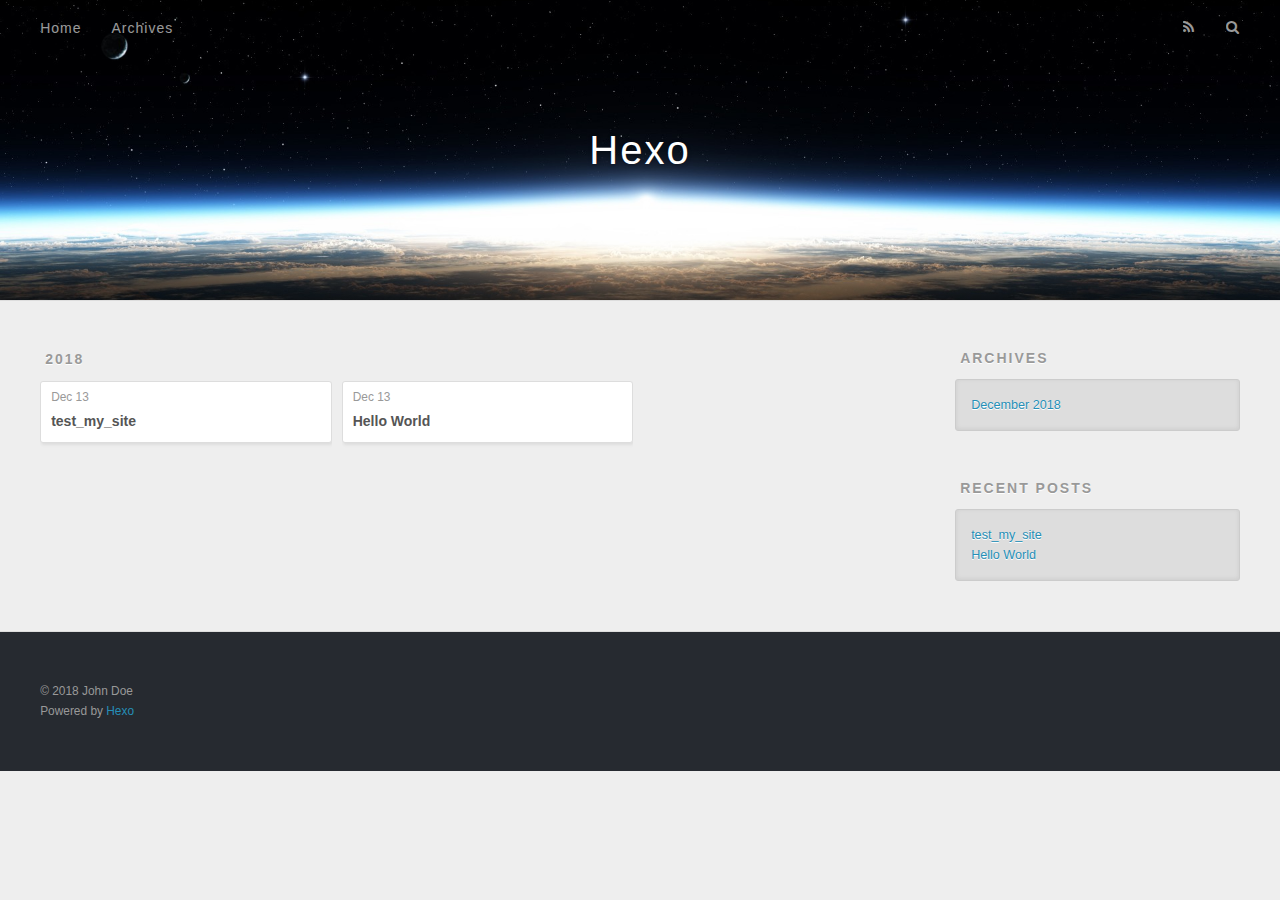
==== archives/index.html @ b7f878c5 "Site updated: 2018-12-13 15:42:58" ====
<!DOCTYPE html>
<html>
<head><meta name="generator" content="Hexo 3.8.0">
  <meta charset="utf-8">
  

  
  <title>Archives | Hexo</title>
  <meta name="viewport" content="width=device-width, initial-scale=1, maximum-scale=1">
  <meta property="og:type" content="website">
<meta property="og:title" content="Hexo">
<meta property="og:url" content="http://yoursite.com/archives/index.html">
<meta property="og:site_name" content="Hexo">
<meta property="og:locale" content="default">
<meta name="twitter:card" content="summary">
<meta name="twitter:title" content="Hexo">
  
    <link rel="alternate" href="/atom.xml" title="Hexo" type="application/atom+xml">
  
  
    <link rel="icon" href="/favicon.png">
  
  
    <link href="//fonts.googleapis.com/css?family=Source+Code+Pro" rel="stylesheet" type="text/css">
  
  <link rel="stylesheet" href="/css/style.css">
</head>
</html>
<body>
  <div id="container">
    <div id="wrap">
      <header id="header">
  <div id="banner"></div>
  <div id="header-outer" class="outer">
    <div id="header-title" class="inner">
      <h1 id="logo-wrap">
        <a href="/" id="logo">Hexo</a>
      </h1>
      
    </div>
    <div id="header-inner" class="inner">
      <nav id="main-nav">
        <a id="main-nav-toggle" class="nav-icon"></a>
        
          <a class="main-nav-link" href="/">Home</a>
        
          <a class="main-nav-link" href="/archives">Archives</a>
        
      </nav>
      <nav id="sub-nav">
        
          <a id="nav-rss-link" class="nav-icon" href="/atom.xml" title="RSS Feed"></a>
        
        <a id="nav-search-btn" class="nav-icon" title="Search"></a>
      </nav>
      <div id="search-form-wrap">
        <form action="//google.com/search" method="get" accept-charset="UTF-8" class="search-form"><input type="search" name="q" class="search-form-input" placeholder="Search"><button type="submit" class="search-form-submit">&#xF002;</button><input type="hidden" name="sitesearch" value="http://yoursite.com"></form>
      </div>
    </div>
  </div>
</header>
      <div class="outer">
        <section id="main">
  
  
    
    
      
      
      <section class="archives-wrap">
        <div class="archive-year-wrap">
          <a href="/archives/2018" class="archive-year">2018</a>
        </div>
        <div class="archives">
    
    <article class="archive-article archive-type-post">
  <div class="archive-article-inner">
    <header class="archive-article-header">
      <a href="/2018/12/13/test-my-site/" class="archive-article-date">
  <time datetime="2018-12-13T07:30:20.000Z" itemprop="datePublished">Dec 13</time>
</a>
      
  
    <h1 itemprop="name">
      <a class="archive-article-title" href="/2018/12/13/test-my-site/">test_my_site</a>
    </h1>
  

    </header>
  </div>
</article>
  
    
    
    <article class="archive-article archive-type-post">
  <div class="archive-article-inner">
    <header class="archive-article-header">
      <a href="/2018/12/13/hello-world/" class="archive-article-date">
  <time datetime="2018-12-13T07:29:04.282Z" itemprop="datePublished">Dec 13</time>
</a>
      
  
    <h1 itemprop="name">
      <a class="archive-article-title" href="/2018/12/13/hello-world/">Hello World</a>
    </h1>
  

    </header>
  </div>
</article>
  
  
    </div></section>
  


</section>
        
          <aside id="sidebar">
  
    

  
    

  
    
  
    
  <div class="widget-wrap">
    <h3 class="widget-title">Archives</h3>
    <div class="widget">
      <ul class="archive-list"><li class="archive-list-item"><a class="archive-list-link" href="/archives/2018/12/">December 2018</a></li></ul>
    </div>
  </div>


  
    
  <div class="widget-wrap">
    <h3 class="widget-title">Recent Posts</h3>
    <div class="widget">
      <ul>
        
          <li>
            <a href="/2018/12/13/test-my-site/">test_my_site</a>
          </li>
        
          <li>
            <a href="/2018/12/13/hello-world/">Hello World</a>
          </li>
        
      </ul>
    </div>
  </div>

  
</aside>
        
      </div>
      <footer id="footer">
  
  <div class="outer">
    <div id="footer-info" class="inner">
      &copy; 2018 John Doe<br>
      Powered by <a href="http://hexo.io/" target="_blank">Hexo</a>
    </div>
  </div>
</footer>
    </div>
    <nav id="mobile-nav">
  
    <a href="/" class="mobile-nav-link">Home</a>
  
    <a href="/archives" class="mobile-nav-link">Archives</a>
  
</nav>
    

<script src="//ajax.googleapis.com/ajax/libs/jquery/2.0.3/jquery.min.js"></script>


  <link rel="stylesheet" href="/fancybox/jquery.fancybox.css">
  <script src="/fancybox/jquery.fancybox.pack.js"></script>


<script src="/js/script.js"></script>



  </div>
</body>
</html>
---- css/style.css ----
body {
  width: 100%;
}
body:before,
body:after {
  content: "";
  display: table;
}
body:after {
  clear: both;
}
html,
body,
div,
span,
applet,
object,
iframe,
h1,
h2,
h3,
h4,
h5,
h6,
p,
blockquote,
pre,
a,
abbr,
acronym,
address,
big,
cite,
code,
del,
dfn,
em,
img,
ins,
kbd,
q,
s,
samp,
small,
strike,
strong,
sub,
sup,
tt,
var,
dl,
dt,
dd,
ol,
ul,
li,
fieldset,
form,
label,
legend,
table,
caption,
tbody,
tfoot,
thead,
tr,
th,
td {
  margin: 0;
  padding: 0;
  border: 0;
  outline: 0;
  font-weight: inherit;
  font-style: inherit;
  font-family: inherit;
  font-size: 100%;
  vertical-align: baseline;
}
body {
  line-height: 1;
  color: #000;
  background: #fff;
}
ol,
ul {
  list-style: none;
}
table {
  border-collapse: separate;
  border-spacing: 0;
  vertical-align: middle;
}
caption,
th,
td {
  text-align: left;
  font-weight: normal;
  vertical-align: middle;
}
a img {
  border: none;
}
input,
button {
  margin: 0;
  padding: 0;
}
input::-moz-focus-inner,
button::-moz-focus-inner {
  border: 0;
  padding: 0;
}
@font-face {
  font-family: FontAwesome;
  font-style: normal;
  font-weight: normal;
  src: url("fonts/fontawesome-webfont.eot?v=#4.0.3");
  src: url("fonts/fontawesome-webfont.eot?#iefix&v=#4.0.3") format("embedded-opentype"), url("fonts/fontawesome-webfont.woff?v=#4.0.3") format("woff"), url("fonts/fontawesome-webfont.ttf?v=#4.0.3") format("truetype"), url("fonts/fontawesome-webfont.svg#fontawesomeregular?v=#4.0.3") format("svg");
}
html,
body,
#container {
  height: 100%;
}
body {
  background: #eee;
  font: 14px -apple-system, BlinkMacSystemFont, "Segoe UI", "Roboto", "Oxygen", "Ubuntu", "Cantarell", "Fira Sans", "Droid Sans", "Helvetica Neue", sans-serif;
  -webkit-text-size-adjust: 100%;
}
.outer {
  max-width: 1220px;
  margin: 0 auto;
  padding: 0 20px;
}
.outer:before,
.outer:after {
  content: "";
  display: table;
}
.outer:after {
  clear: both;
}
.inner {
  display: inline;
  float: left;
  width: 98.33333333333333%;
  margin: 0 0.833333333333333%;
}
.left,
.alignleft {
  float: left;
}
.right,
.alignright {
  float: right;
}
.clear {
  clear: both;
}
#container {
  position: relative;
}
.mobile-nav-on {
  overflow: hidden;
}
#wrap {
  height: 100%;
  width: 100%;
  position: absolute;
  top: 0;
  left: 0;
  -webkit-transition: 0.2s ease-out;
  -moz-transition: 0.2s ease-out;
  -ms-transition: 0.2s ease-out;
  transition: 0.2s ease-out;
  z-index: 1;
  background: #eee;
}
.mobile-nav-on #wrap {
  left: 280px;
}
@media screen and (min-width: 768px) {
  #main {
    display: inline;
    float: left;
    width: 73.33333333333333%;
    margin: 0 0.833333333333333%;
  }
}
.article-date,
.article-category-link,
.archive-year,
.widget-title {
  text-decoration: none;
  text-transform: uppercase;
  letter-spacing: 2px;
  color: #999;
  margin-bottom: 1em;
  margin-left: 5px;
  line-height: 1em;
  text-shadow: 0 1px #fff;
  font-weight: bold;
}
.article-inner,
.archive-article-inner {
  background: #fff;
  -webkit-box-shadow: 1px 2px 3px #ddd;
  box-shadow: 1px 2px 3px #ddd;
  border: 1px solid #ddd;
  border-radius: 3px;
}
.article-entry h1,
.widget h1 {
  font-size: 2em;
}
.article-entry h2,
.widget h2 {
  font-size: 1.5em;
}
.article-entry h3,
.widget h3 {
  font-size: 1.3em;
}
.article-entry h4,
.widget h4 {
  font-size: 1.2em;
}
.article-entry h5,
.widget h5 {
  font-size: 1em;
}
.article-entry h6,
.widget h6 {
  font-size: 1em;
  color: #999;
}
.article-entry hr,
.widget hr {
  border: 1px dashed #ddd;
}
.article-entry strong,
.widget strong {
  font-weight: bold;
}
.article-entry em,
.widget em,
.article-entry cite,
.widget cite {
  font-style: italic;
}
.article-entry sup,
.widget sup,
.article-entry sub,
.widget sub {
  font-size: 0.75em;
  line-height: 0;
  position: relative;
  vertical-align: baseline;
}
.article-entry sup,
.widget sup {
  top: -0.5em;
}
.article-entry sub,
.widget sub {
  bottom: -0.2em;
}
.article-entry small,
.widget small {
  font-size: 0.85em;
}
.article-entry acronym,
.widget acronym,
.article-entry abbr,
.widget abbr {
  border-bottom: 1px dotted;
}
.article-entry ul,
.widget ul,
.article-entry ol,
.widget ol,
.article-entry dl,
.widget dl {
  margin: 0 20px;
  line-height: 1.6em;
}
.article-entry ul ul,
.widget ul ul,
.article-entry ol ul,
.widget ol ul,
.article-entry ul ol,
.widget ul ol,
.article-entry ol ol,
.widget ol ol {
  margin-top: 0;
  margin-bottom: 0;
}
.article-entry ul,
.widget ul {
  list-style: disc;
}
.article-entry ol,
.widget ol {
  list-style: decimal;
}
.article-entry dt,
.widget dt {
  font-weight: bold;
}
#header {
  height: 300px;
  position: relative;
  border-bottom: 1px solid #ddd;
}
#header:before,
#header:after {
  content: "";
  position: absolute;
  left: 0;
  right: 0;
  height: 40px;
}
#header:before {
  top: 0;
  background: -webkit-linear-gradient(rgba(0,0,0,0.2), transparent);
  background: -moz-linear-gradient(rgba(0,0,0,0.2), transparent);
  background: -ms-linear-gradient(rgba(0,0,0,0.2), transparent);
  background: linear-gradient(rgba(0,0,0,0.2), transparent);
}
#header:after {
  bottom: 0;
  background: -webkit-linear-gradient(transparent, rgba(0,0,0,0.2));
  background: -moz-linear-gradient(transparent, rgba(0,0,0,0.2));
  background: -ms-linear-gradient(transparent, rgba(0,0,0,0.2));
  background: linear-gradient(transparent, rgba(0,0,0,0.2));
}
#header-outer {
  height: 100%;
  position: relative;
}
#header-inner {
  position: relative;
  overflow: hidden;
}
#banner {
  position: absolute;
  top: 0;
  left: 0;
  width: 100%;
  height: 100%;
  background: url("images/banner.jpg") center #000;
  -webkit-background-size: cover;
  -moz-background-size: cover;
  background-size: cover;
  z-index: -1;
}
#header-title {
  text-align: center;
  height: 40px;
  position: absolute;
  top: 50%;
  left: 0;
  margin-top: -20px;
}
#logo,
#subtitle {
  text-decoration: none;
  color: #fff;
  font-weight: 300;
  text-shadow: 0 1px 4px rgba(0,0,0,0.3);
}
#logo {
  font-size: 40px;
  line-height: 40px;
  letter-spacing: 2px;
}
#subtitle {
  font-size: 16px;
  line-height: 16px;
  letter-spacing: 1px;
}
#subtitle-wrap {
  margin-top: 16px;
}
#main-nav {
  float: left;
  margin-left: -15px;
}
.nav-icon,
.main-nav-link {
  float: left;
  color: #fff;
  opacity: 0.6;
  text-decoration: none;
  text-shadow: 0 1px rgba(0,0,0,0.2);
  -webkit-transition: opacity 0.2s;
  -moz-transition: opacity 0.2s;
  -ms-transition: opacity 0.2s;
  transition: opacity 0.2s;
  display: block;
  padding: 20px 15px;
}
.nav-icon:hover,
.main-nav-link:hover {
  opacity: 1;
}
.nav-icon {
  font-family: FontAwesome;
  text-align: center;
  font-size: 14px;
  width: 14px;
  height: 14px;
  padding: 20px 15px;
  position: relative;
  cursor: pointer;
}
.main-nav-link {
  font-weight: 300;
  letter-spacing: 1px;
}
@media screen and (max-width: 479px) {
  .main-nav-link {
    display: none;
  }
}
#main-nav-toggle {
  display: none;
}
#main-nav-toggle:before {
  content: "\f0c9";
}
@media screen and (max-width: 479px) {
  #main-nav-toggle {
    display: block;
  }
}
#sub-nav {
  float: right;
  margin-right: -15px;
}
#nav-rss-link:before {
  content: "\f09e";
}
#nav-search-btn:before {
  content: "\f002";
}
#search-form-wrap {
  position: absolute;
  top: 15px;
  width: 150px;
  height: 30px;
  right: -150px;
  opacity: 0;
  -webkit-transition: 0.2s ease-out;
  -moz-transition: 0.2s ease-out;
  -ms-transition: 0.2s ease-out;
  transition: 0.2s ease-out;
}
#search-form-wrap.on {
  opacity: 1;
  right: 0;
}
@media screen and (max-width: 479px) {
  #search-form-wrap {
    width: 100%;
    right: -100%;
  }
}
.search-form {
  position: absolute;
  top: 0;
  left: 0;
  right: 0;
  background: #fff;
  padding: 5px 15px;
  border-radius: 15px;
  -webkit-box-shadow: 0 0 10px rgba(0,0,0,0.3);
  box-shadow: 0 0 10px rgba(0,0,0,0.3);
}
.search-form-input {
  border: none;
  background: none;
  color: #555;
  width: 100%;
  font: 13px -apple-system, BlinkMacSystemFont, "Segoe UI", "Roboto", "Oxygen", "Ubuntu", "Cantarell", "Fira Sans", "Droid Sans", "Helvetica Neue", sans-serif;
  outline: none;
}
.search-form-input::-webkit-search-results-decoration,
.search-form-input::-webkit-search-cancel-button {
  -webkit-appearance: none;
}
.search-form-submit {
  position: absolute;
  top: 50%;
  right: 10px;
  margin-top: -7px;
  font: 13px FontAwesome;
  border: none;
  background: none;
  color: #bbb;
  cursor: pointer;
}
.search-form-submit:hover,
.search-form-submit:focus {
  color: #777;
}
.article {
  margin: 50px 0;
}
.article-inner {
  overflow: hidden;
}
.article-meta:before,
.article-meta:after {
  content: "";
  display: table;
}
.article-meta:after {
  clear: both;
}
.article-date {
  float: left;
}
.article-category {
  float: left;
  line-height: 1em;
  color: #ccc;
  text-shadow: 0 1px #fff;
  margin-left: 8px;
}
.article-category:before {
  content: "\2022";
}
.article-category-link {
  margin: 0 12px 1em;
}
.article-header {
  padding: 20px 20px 0;
}
.article-title {
  text-decoration: none;
  font-size: 2em;
  font-weight: bold;
  color: #555;
  line-height: 1.1em;
  -webkit-transition: color 0.2s;
  -moz-transition: color 0.2s;
  -ms-transition: color 0.2s;
  transition: color 0.2s;
}
a.article-title:hover {
  color: #258fb8;
}
.article-entry {
  color: #555;
  padding: 0 20px;
}
.article-entry:before,
.article-entry:after {
  content: "";
  display: table;
}
.article-entry:after {
  clear: both;
}
.article-entry p,
.article-entry table {
  line-height: 1.6em;
  margin: 1.6em 0;
}
.article-entry h1,
.article-entry h2,
.article-entry h3,
.article-entry h4,
.article-entry h5,
.article-entry h6 {
  font-weight: bold;
}
.article-entry h1,
.article-entry h2,
.article-entry h3,
.article-entry h4,
.article-entry h5,
.article-entry h6 {
  line-height: 1.1em;
  margin: 1.1em 0;
}
.article-entry a {
  color: #258fb8;
  text-decoration: none;
}
.article-entry a:hover {
  text-decoration: underline;
}
.article-entry ul,
.article-entry ol,
.article-entry dl {
  margin-top: 1.6em;
  margin-bottom: 1.6em;
}
.article-entry img,
.article-entry video {
  max-width: 100%;
  height: auto;
  display: block;
  margin: auto;
}
.article-entry iframe {
  border: none;
}
.article-entry table {
  width: 100%;
  border-collapse: collapse;
  border-spacing: 0;
}
.article-entry th {
  font-weight: bold;
  border-bottom: 3px solid #ddd;
  padding-bottom: 0.5em;
}
.article-entry td {
  border-bottom: 1px solid #ddd;
  padding: 10px 0;
}
.article-entry blockquote {
  font-family: Georgia, "Times New Roman", serif;
  font-size: 1.4em;
  margin: 1.6em 20px;
  text-align: center;
}
.article-entry blockquote footer {
  font-size: 14px;
  margin: 1.6em 0;
  font-family: -apple-system, BlinkMacSystemFont, "Segoe UI", "Roboto", "Oxygen", "Ubuntu", "Cantarell", "Fira Sans", "Droid Sans", "Helvetica Neue", sans-serif;
}
.article-entry blockquote footer cite:before {
  content: "—";
  padding: 0 0.5em;
}
.article-entry .pullquote {
  text-align: left;
  width: 45%;
  margin: 0;
}
.article-entry .pullquote.left {
  margin-left: 0.5em;
  margin-right: 1em;
}
.article-entry .pullquote.right {
  margin-right: 0.5em;
  margin-left: 1em;
}
.article-entry .caption {
  color: #999;
  display: block;
  font-size: 0.9em;
  margin-top: 0.5em;
  position: relative;
  text-align: center;
}
.article-entry .video-container {
  position: relative;
  padding-top: 56.25%;
  height: 0;
  overflow: hidden;
}
.article-entry .video-container iframe,
.article-entry .video-container object,
.article-entry .video-container embed {
  position: absolute;
  top: 0;
  left: 0;
  width: 100%;
  height: 100%;
  margin-top: 0;
}
.article-more-link a {
  display: inline-block;
  line-height: 1em;
  padding: 6px 15px;
  border-radius: 15px;
  background: #eee;
  color: #999;
  text-shadow: 0 1px #fff;
  text-decoration: none;
}
.article-more-link a:hover {
  background: #258fb8;
  color: #fff;
  text-decoration: none;
  text-shadow: 0 1px #1e7293;
}
.article-footer {
  font-size: 0.85em;
  line-height: 1.6em;
  border-top: 1px solid #ddd;
  padding-top: 1.6em;
  margin: 0 20px 20px;
}
.article-footer:before,
.article-footer:after {
  content: "";
  display: table;
}
.article-footer:after {
  clear: both;
}
.article-footer a {
  color: #999;
  text-decoration: none;
}
.article-footer a:hover {
  color: #555;
}
.article-tag-list-item {
  float: left;
  margin-right: 10px;
}
.article-tag-list-link:before {
  content: "#";
}
.article-comment-link {
  float: right;
}
.article-comment-link:before {
  content: "\f075";
  font-family: FontAwesome;
  padding-right: 8px;
}
.article-share-link {
  cursor: pointer;
  float: right;
  margin-left: 20px;
}
.article-share-link:before {
  content: "\f064";
  font-family: FontAwesome;
  padding-right: 6px;
}
#article-nav {
  position: relative;
}
#article-nav:before,
#article-nav:after {
  content: "";
  display: table;
}
#article-nav:after {
  clear: both;
}
@media screen and (min-width: 768px) {
  #article-nav {
    margin: 50px 0;
  }
  #article-nav:before {
    width: 8px;
    height: 8px;
    position: absolute;
    top: 50%;
    left: 50%;
    margin-top: -4px;
    margin-left: -4px;
    content: "";
    border-radius: 50%;
    background: #ddd;
    -webkit-box-shadow: 0 1px 2px #fff;
    box-shadow: 0 1px 2px #fff;
  }
}
.article-nav-link-wrap {
  text-decoration: none;
  text-shadow: 0 1px #fff;
  color: #999;
  -webkit-box-sizing: border-box;
  -moz-box-sizing: border-box;
  box-sizing: border-box;
  margin-top: 50px;
  text-align: center;
  display: block;
}
.article-nav-link-wrap:hover {
  color: #555;
}
@media screen and (min-width: 768px) {
  .article-nav-link-wrap {
    width: 50%;
    margin-top: 0;
  }
}
@media screen and (min-width: 768px) {
  #article-nav-newer {
    float: left;
    text-align: right;
    padding-right: 20px;
  }
}
@media screen and (min-width: 768px) {
  #article-nav-older {
    float: right;
    text-align: left;
    padding-left: 20px;
  }
}
.article-nav-caption {
  text-transform: uppercase;
  letter-spacing: 2px;
  color: #ddd;
  line-height: 1em;
  font-weight: bold;
}
#article-nav-newer .article-nav-caption {
  margin-right: -2px;
}
.article-nav-title {
  font-size: 0.85em;
  line-height: 1.6em;
  margin-top: 0.5em;
}
.article-share-box {
  position: absolute;
  display: none;
  background: #fff;
  -webkit-box-shadow: 1px 2px 10px rgba(0,0,0,0.2);
  box-shadow: 1px 2px 10px rgba(0,0,0,0.2);
  border-radius: 3px;
  margin-left: -145px;
  overflow: hidden;
  z-index: 1;
}
.article-share-box.on {
  display: block;
}
.article-share-input {
  width: 100%;
  background: none;
  -webkit-box-sizing: border-box;
  -moz-box-sizing: border-box;
  box-sizing: border-box;
  font: 14px -apple-system, BlinkMacSystemFont, "Segoe UI", "Roboto", "Oxygen", "Ubuntu", "Cantarell", "Fira Sans", "Droid Sans", "Helvetica Neue", sans-serif;
  padding: 0 15px;
  color: #555;
  outline: none;
  border: 1px solid #ddd;
  border-radius: 3px 3px 0 0;
  height: 36px;
  line-height: 36px;
}
.article-share-links {
  background: #eee;
}
.article-share-links:before,
.article-share-links:after {
  content: "";
  display: table;
}
.article-share-links:after {
  clear: both;
}
.article-share-twitter,
.article-share-facebook,
.article-share-pinterest,
.article-share-google {
  width: 50px;
  height: 36px;
  display: block;
  float: left;
  position: relative;
  color: #999;
  text-shadow: 0 1px #fff;
}
.article-share-twitter:before,
.article-share-facebook:before,
.article-share-pinterest:before,
.article-share-google:before {
  font-size: 20px;
  font-family: FontAwesome;
  width: 20px;
  height: 20px;
  position: absolute;
  top: 50%;
  left: 50%;
  margin-top: -10px;
  margin-left: -10px;
  text-align: center;
}
.article-share-twitter:hover,
.article-share-facebook:hover,
.article-share-pinterest:hover,
.article-share-google:hover {
  color: #fff;
}
.article-share-twitter:before {
  content: "\f099";
}
.article-share-twitter:hover {
  background: #00aced;
  text-shadow: 0 1px #008abe;
}
.article-share-facebook:before {
  content: "\f09a";
}
.article-share-facebook:hover {
  background: #3b5998;
  text-shadow: 0 1px #2f477a;
}
.article-share-pinterest:before {
  content: "\f0d2";
}
.article-share-pinterest:hover {
  background: #cb2027;
  text-shadow: 0 1px #a21a1f;
}
.article-share-google:before {
  content: "\f0d5";
}
.article-share-google:hover {
  background: #dd4b39;
  text-shadow: 0 1px #be3221;
}
.article-gallery {
  background: #000;
  position: relative;
}
.article-gallery-photos {
  position: relative;
  overflow: hidden;
}
.article-gallery-img {
  display: none;
  max-width: 100%;
}
.article-gallery-img:first-child {
  display: block;
}
.article-gallery-img.loaded {
  position: absolute;
  display: block;
}
.article-gallery-img img {
  display: block;
  max-width: 100%;
  margin: 0 auto;
}
#comments {
  background: #fff;
  -webkit-box-shadow: 1px 2px 3px #ddd;
  box-shadow: 1px 2px 3px #ddd;
  padding: 20px;
  border: 1px solid #ddd;
  border-radius: 3px;
  margin: 50px 0;
}
#comments a {
  color: #258fb8;
}
.archives-wrap {
  margin: 50px 0;
}
.archives:before,
.archives:after {
  content: "";
  display: table;
}
.archives:after {
  clear: both;
}
.archive-year-wrap {
  margin-bottom: 1em;
}
.archives {
  -webkit-column-gap: 10px;
  -moz-column-gap: 10px;
  column-gap: 10px;
}
@media screen and (min-width: 480px) and (max-width: 767px) {
  .archives {
    -webkit-column-count: 2;
    -moz-column-count: 2;
    column-count: 2;
  }
}
@media screen and (min-width: 768px) {
  .archives {
    -webkit-column-count: 3;
    -moz-column-count: 3;
    column-count: 3;
  }
}
.archive-article {
  -webkit-column-break-inside: avoid;
  page-break-inside: avoid;
  overflow: hidden;
  break-inside: avoid-column;
}
.archive-article-inner {
  padding: 10px;
  margin-bottom: 15px;
}
.archive-article-title {
  text-decoration: none;
  font-weight: bold;
  color: #555;
  -webkit-transition: color 0.2s;
  -moz-transition: color 0.2s;
  -ms-transition: color 0.2s;
  transition: color 0.2s;
  line-height: 1.6em;
}
.archive-article-title:hover {
  color: #258fb8;
}
.archive-article-footer {
  margin-top: 1em;
}
.archive-article-date {
  color: #999;
  text-decoration: none;
  font-size: 0.85em;
  line-height: 1em;
  margin-bottom: 0.5em;
  display: block;
}
#page-nav {
  margin: 50px auto;
  background: #fff;
  -webkit-box-shadow: 1px 2px 3px #ddd;
  box-shadow: 1px 2px 3px #ddd;
  border: 1px solid #ddd;
  border-radius: 3px;
  text-align: center;
  color: #999;
  overflow: hidden;
}
#page-nav:before,
#page-nav:after {
  content: "";
  display: table;
}
#page-nav:after {
  clear: both;
}
#page-nav a,
#page-nav span {
  padding: 10px 20px;
  line-height: 1;
  height: 2ex;
}
#page-nav a {
  color: #999;
  text-decoration: none;
}
#page-nav a:hover {
  background: #999;
  color: #fff;
}
#page-nav .prev {
  float: left;
}
#page-nav .next {
  float: right;
}
#page-nav .page-number {
  display: inline-block;
}
@media screen and (max-width: 479px) {
  #page-nav .page-number {
    display: none;
  }
}
#page-nav .current {
  color: #555;
  font-weight: bold;
}
#page-nav .space {
  color: #ddd;
}
#footer {
  background: #262a30;
  padding: 50px 0;
  border-top: 1px solid #ddd;
  color: #999;
}
#footer a {
  color: #258fb8;
  text-decoration: none;
}
#footer a:hover {
  text-decoration: underline;
}
#footer-info {
  line-height: 1.6em;
  font-size: 0.85em;
}
.article-entry pre,
.article-entry .highlight {
  background: #2d2d2d;
  margin: 0 -20px;
  padding: 15px 20px;
  border-style: solid;
  border-color: #ddd;
  border-width: 1px 0;
  overflow: auto;
  color: #ccc;
  line-height: 22.400000000000002px;
}
.article-entry .highlight .gutter pre,
.article-entry .gist .gist-file .gist-data .line-numbers {
  color: #666;
  font-size: 0.85em;
}
.article-entry pre,
.article-entry code {
  font-family: "Source Code Pro", Consolas, Monaco, Menlo, Consolas, monospace;
}
.article-entry code {
  background: #eee;
  text-shadow: 0 1px #fff;
  padding: 0 0.3em;
}
.article-entry pre code {
  background: none;
  text-shadow: none;
  padding: 0;
}
.article-entry .highlight pre {
  border: none;
  margin: 0;
  padding: 0;
}
.article-entry .highlight table {
  margin: 0;
  width: auto;
}
.article-entry .highlight td {
  border: none;
  padding: 0;
}
.article-entry .highlight figcaption {
  font-size: 0.85em;
  color: #999;
  line-height: 1em;
  margin-bottom: 1em;
}
.article-entry .highlight figcaption:before,
.article-entry .highlight figcaption:after {
  content: "";
  display: table;
}
.article-entry .highlight figcaption:after {
  clear: both;
}
.article-entry .highlight figcaption a {
  float: right;
}
.article-entry .highlight .gutter pre {
  text-align: right;
  padding-right: 20px;
}
.article-entry .highlight .line {
  height: 22.400000000000002px;
}
.article-entry .highlight .line.marked {
  background: #515151;
}
.article-entry .gist {
  margin: 0 -20px;
  border-style: solid;
  border-color: #ddd;
  border-width: 1px 0;
  background: #2d2d2d;
  padding: 15px 20px 15px 0;
}
.article-entry .gist .gist-file {
  border: none;
  font-family: "Source Code Pro", Consolas, Monaco, Menlo, Consolas, monospace;
  margin: 0;
}
.article-entry .gist .gist-file .gist-data {
  background: none;
  border: none;
}
.article-entry .gist .gist-file .gist-data .line-numbers {
  background: none;
  border: none;
  padding: 0 20px 0 0;
}
.article-entry .gist .gist-file .gist-data .line-data {
  padding: 0 !important;
}
.article-entry .gist .gist-file .highlight {
  margin: 0;
  padding: 0;
  border: none;
}
.article-entry .gist .gist-file .gist-meta {
  background: #2d2d2d;
  color: #999;
  font: 0.85em -apple-system, BlinkMacSystemFont, "Segoe UI", "Roboto", "Oxygen", "Ubuntu", "Cantarell", "Fira Sans", "Droid Sans", "Helvetica Neue", sans-serif;
  text-shadow: 0 0;
  padding: 0;
  margin-top: 1em;
  margin-left: 20px;
}
.article-entry .gist .gist-file .gist-meta a {
  color: #258fb8;
  font-weight: normal;
}
.article-entry .gist .gist-file .gist-meta a:hover {
  text-decoration: underline;
}
pre .comment,
pre .title {
  color: #999;
}
pre .variable,
pre .attribute,
pre .tag,
pre .regexp,
pre .ruby .constant,
pre .xml .tag .title,
pre .xml .pi,
pre .xml .doctype,
pre .html .doctype,
pre .css .id,
pre .css .class,
pre .css .pseudo {
  color: #f2777a;
}
pre .number,
pre .preprocessor,
pre .built_in,
pre .literal,
pre .params,
pre .constant {
  color: #f99157;
}
pre .class,
pre .ruby .class .title,
pre .css .rules .attribute {
  color: #9c9;
}
pre .string,
pre .value,
pre .inheritance,
pre .header,
pre .ruby .symbol,
pre .xml .cdata {
  color: #9c9;
}
pre .css .hexcolor {
  color: #6cc;
}
pre .function,
pre .python .decorator,
pre .python .title,
pre .ruby .function .title,
pre .ruby .title .keyword,
pre .perl .sub,
pre .javascript .title,
pre .coffeescript .title {
  color: #69c;
}
pre .keyword,
pre .javascript .function {
  color: #c9c;
}
@media screen and (max-width: 479px) {
  #mobile-nav {
    position: absolute;
    top: 0;
    left: 0;
    width: 280px;
    height: 100%;
    background: #191919;
    border-right: 1px solid #fff;
  }
}
@media screen and (max-width: 479px) {
  .mobile-nav-link {
    display: block;
    color: #999;
    text-decoration: none;
    padding: 15px 20px;
    font-weight: bold;
  }
  .mobile-nav-link:hover {
    color: #fff;
  }
}
@media screen and (min-width: 768px) {
  #sidebar {
    display: inline;
    float: left;
    width: 23.333333333333332%;
    margin: 0 0.833333333333333%;
  }
}
.widget-wrap {
  margin: 50px 0;
}
.widget {
  color: #777;
  text-shadow: 0 1px #fff;
  background: #ddd;
  -webkit-box-shadow: 0 -1px 4px #ccc inset;
  box-shadow: 0 -1px 4px #ccc inset;
  border: 1px solid #ccc;
  padding: 15px;
  border-radius: 3px;
}
.widget a {
  color: #258fb8;
  text-decoration: none;
}
.widget a:hover {
  text-decoration: underline;
}
.widget ul ul,
.widget ol ul,
.widget dl ul,
.widget ul ol,
.widget ol ol,
.widget dl ol,
.widget ul dl,
.widget ol dl,
.widget dl dl {
  margin-left: 15px;
  list-style: disc;
}
.widget {
  line-height: 1.6em;
  word-wrap: break-word;
  font-size: 0.9em;
}
.widget ul,
.widget ol {
  list-style: none;
  margin: 0;
}
.widget ul ul,
.widget ol ul,
.widget ul ol,
.widget ol ol {
  margin: 0 20px;
}
.widget ul ul,
.widget ol ul {
  list-style: disc;
}
.widget ul ol,
.widget ol ol {
  list-style: decimal;
}
.category-list-count,
.tag-list-count,
.archive-list-count {
  padding-left: 5px;
  color: #999;
  font-size: 0.85em;
}
.category-list-count:before,
.tag-list-count:before,
.archive-list-count:before {
  content: "(";
}
.category-list-count:after,
.tag-list-count:after,
.archive-list-count:after {
  content: ")";
}
.tagcloud a {
  margin-right: 5px;
  display: inline-block;
}
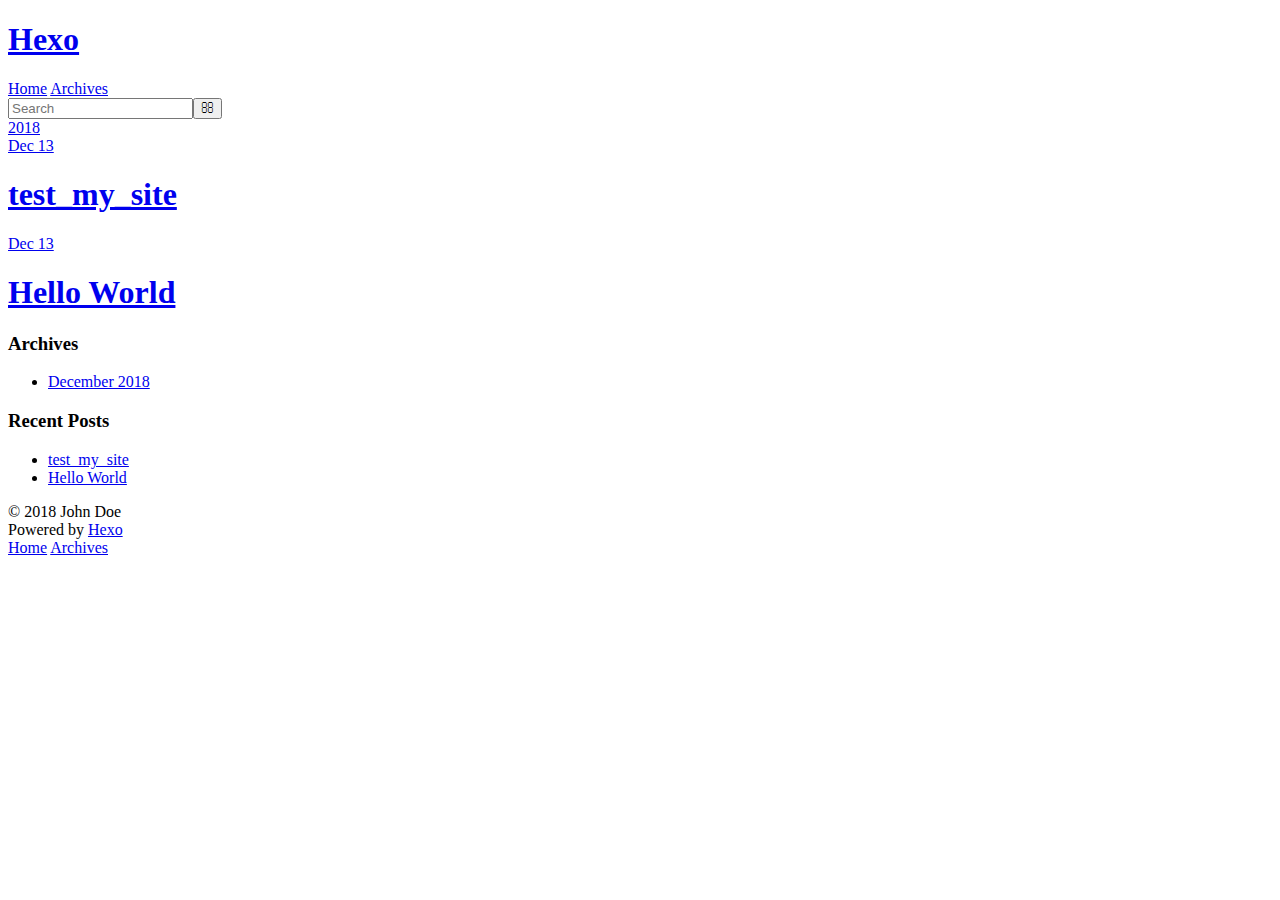
==== commit 3a37f628: "Site updated: 2018-12-13 15:52:59" ====
--- a/archives/index.html
+++ b/archives/index.html
@@ -9,13 +9,13 @@
   <meta name="viewport" content="width=device-width, initial-scale=1, maximum-scale=1">
   <meta property="og:type" content="website">
 <meta property="og:title" content="Hexo">
-<meta property="og:url" content="http://yoursite.com/archives/index.html">
+<meta property="og:url" content="https://codejkh.github.io/study_blog/archives/index.html">
 <meta property="og:site_name" content="Hexo">
 <meta property="og:locale" content="default">
 <meta name="twitter:card" content="summary">
 <meta name="twitter:title" content="Hexo">
   
-    <link rel="alternate" href="/atom.xml" title="Hexo" type="application/atom+xml">
+    <link rel="alternate" href="/study_blog/atom.xml" title="Hexo" type="application/atom+xml">
   
   
     <link rel="icon" href="/favicon.png">
@@ -23,7 +23,7 @@
   
     <link href="//fonts.googleapis.com/css?family=Source+Code+Pro" rel="stylesheet" type="text/css">
   
-  <link rel="stylesheet" href="/css/style.css">
+  <link rel="stylesheet" href="/study_blog/css/style.css">
 </head>
 </html>
 <body>
@@ -34,7 +34,7 @@
   <div id="header-outer" class="outer">
     <div id="header-title" class="inner">
       <h1 id="logo-wrap">
-        <a href="/" id="logo">Hexo</a>
+        <a href="/study_blog/" id="logo">Hexo</a>
       </h1>
       
     </div>
@@ -42,19 +42,19 @@
       <nav id="main-nav">
         <a id="main-nav-toggle" class="nav-icon"></a>
         
-          <a class="main-nav-link" href="/">Home</a>
+          <a class="main-nav-link" href="/study_blog/">Home</a>
         
-          <a class="main-nav-link" href="/archives">Archives</a>
+          <a class="main-nav-link" href="/study_blog/archives">Archives</a>
         
       </nav>
       <nav id="sub-nav">
         
-          <a id="nav-rss-link" class="nav-icon" href="/atom.xml" title="RSS Feed"></a>
+          <a id="nav-rss-link" class="nav-icon" href="/study_blog/atom.xml" title="RSS Feed"></a>
         
         <a id="nav-search-btn" class="nav-icon" title="Search"></a>
       </nav>
       <div id="search-form-wrap">
-        <form action="//google.com/search" method="get" accept-charset="UTF-8" class="search-form"><input type="search" name="q" class="search-form-input" placeholder="Search"><button type="submit" class="search-form-submit">&#xF002;</button><input type="hidden" name="sitesearch" value="http://yoursite.com"></form>
+        <form action="//google.com/search" method="get" accept-charset="UTF-8" class="search-form"><input type="search" name="q" class="search-form-input" placeholder="Search"><button type="submit" class="search-form-submit">&#xF002;</button><input type="hidden" name="sitesearch" value="https://codejkh.github.io/study_blog"></form>
       </div>
     </div>
   </div>
@@ -69,20 +69,20 @@
       
       <section class="archives-wrap">
         <div class="archive-year-wrap">
-          <a href="/archives/2018" class="archive-year">2018</a>
+          <a href="/study_blog/archives/2018" class="archive-year">2018</a>
         </div>
         <div class="archives">
     
     <article class="archive-article archive-type-post">
   <div class="archive-article-inner">
     <header class="archive-article-header">
-      <a href="/2018/12/13/test-my-site/" class="archive-article-date">
+      <a href="/study_blog/2018/12/13/test-my-site/" class="archive-article-date">
   <time datetime="2018-12-13T07:30:20.000Z" itemprop="datePublished">Dec 13</time>
 </a>
       
   
     <h1 itemprop="name">
-      <a class="archive-article-title" href="/2018/12/13/test-my-site/">test_my_site</a>
+      <a class="archive-article-title" href="/study_blog/2018/12/13/test-my-site/">test_my_site</a>
     </h1>
   
 
@@ -95,13 +95,13 @@
     <article class="archive-article archive-type-post">
   <div class="archive-article-inner">
     <header class="archive-article-header">
-      <a href="/2018/12/13/hello-world/" class="archive-article-date">
+      <a href="/study_blog/2018/12/13/hello-world/" class="archive-article-date">
   <time datetime="2018-12-13T07:29:04.282Z" itemprop="datePublished">Dec 13</time>
 </a>
       
   
     <h1 itemprop="name">
-      <a class="archive-article-title" href="/2018/12/13/hello-world/">Hello World</a>
+      <a class="archive-article-title" href="/study_blog/2018/12/13/hello-world/">Hello World</a>
     </h1>
   
 
@@ -130,7 +130,7 @@
   <div class="widget-wrap">
     <h3 class="widget-title">Archives</h3>
     <div class="widget">
-      <ul class="archive-list"><li class="archive-list-item"><a class="archive-list-link" href="/archives/2018/12/">December 2018</a></li></ul>
+      <ul class="archive-list"><li class="archive-list-item"><a class="archive-list-link" href="/study_blog/archives/2018/12/">December 2018</a></li></ul>
     </div>
   </div>
 
@@ -143,11 +143,11 @@
       <ul>
         
           <li>
-            <a href="/2018/12/13/test-my-site/">test_my_site</a>
+            <a href="/study_blog/2018/12/13/test-my-site/">test_my_site</a>
           </li>
         
           <li>
-            <a href="/2018/12/13/hello-world/">Hello World</a>
+            <a href="/study_blog/2018/12/13/hello-world/">Hello World</a>
           </li>
         
       </ul>
@@ -170,9 +170,9 @@
     </div>
     <nav id="mobile-nav">
   
-    <a href="/" class="mobile-nav-link">Home</a>
+    <a href="/study_blog/" class="mobile-nav-link">Home</a>
   
-    <a href="/archives" class="mobile-nav-link">Archives</a>
+    <a href="/study_blog/archives" class="mobile-nav-link">Archives</a>
   
 </nav>
     
@@ -180,11 +180,11 @@
 <script src="//ajax.googleapis.com/ajax/libs/jquery/2.0.3/jquery.min.js"></script>
 
 
-  <link rel="stylesheet" href="/fancybox/jquery.fancybox.css">
-  <script src="/fancybox/jquery.fancybox.pack.js"></script>
+  <link rel="stylesheet" href="/study_blog/fancybox/jquery.fancybox.css">
+  <script src="/study_blog/fancybox/jquery.fancybox.pack.js"></script>
 
 
-<script src="/js/script.js"></script>
+<script src="/study_blog/js/script.js"></script>
 
 
 
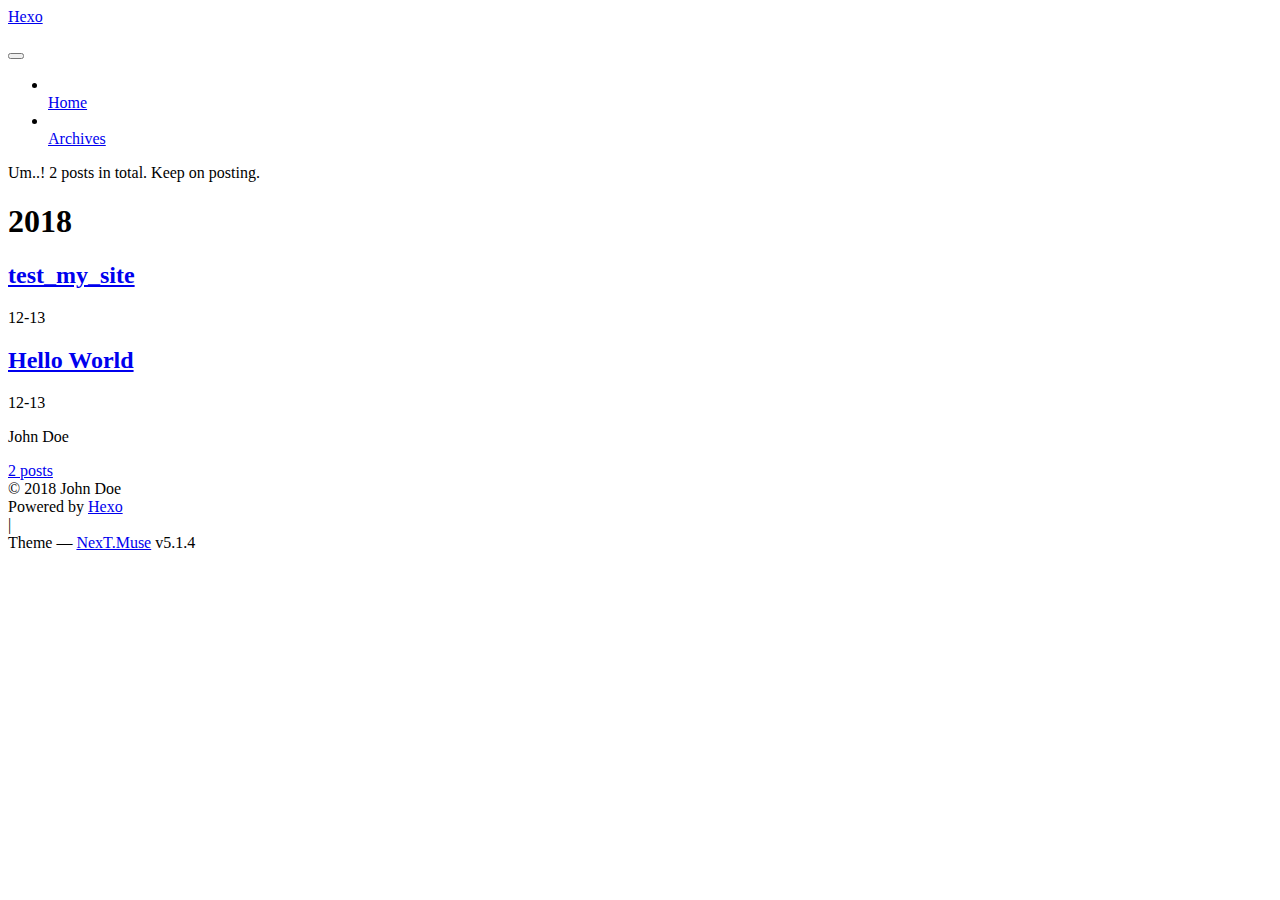
==== commit aa035bdc: "Site updated: 2018-12-13 15:59:25" ====
--- a/archives/index.html
+++ b/archives/index.html
@@ -1,193 +1,584 @@
 <!DOCTYPE html>
-<html>
+
+
+
+  
+
+
+<html class="theme-next muse use-motion" lang="">
 <head><meta name="generator" content="Hexo 3.8.0">
-  <meta charset="utf-8">
-  
-
-  
-  <title>Archives | Hexo</title>
-  <meta name="viewport" content="width=device-width, initial-scale=1, maximum-scale=1">
-  <meta property="og:type" content="website">
+  <meta charset="UTF-8">
+<meta http-equiv="X-UA-Compatible" content="IE=edge">
+<meta name="viewport" content="width=device-width, initial-scale=1, maximum-scale=1">
+<meta name="theme-color" content="#222">
+
+
+
+
+
+
+
+
+
+<meta http-equiv="Cache-Control" content="no-transform">
+<meta http-equiv="Cache-Control" content="no-siteapp">
+
+
+
+
+
+
+
+
+
+
+
+
+
+
+
+
+  
+  
+  <link href="/study_blog/lib/fancybox/source/jquery.fancybox.css?v=2.1.5" rel="stylesheet" type="text/css">
+
+
+
+
+
+
+
+<link href="/study_blog/lib/font-awesome/css/font-awesome.min.css?v=4.6.2" rel="stylesheet" type="text/css">
+
+<link href="/study_blog/css/main.css?v=5.1.4" rel="stylesheet" type="text/css">
+
+
+  <link rel="apple-touch-icon" sizes="180x180" href="/study_blog/images/apple-touch-icon-next.png?v=5.1.4">
+
+
+  <link rel="icon" type="image/png" sizes="32x32" href="/study_blog/images/favicon-32x32-next.png?v=5.1.4">
+
+
+  <link rel="icon" type="image/png" sizes="16x16" href="/study_blog/images/favicon-16x16-next.png?v=5.1.4">
+
+
+  <link rel="mask-icon" href="/study_blog/images/logo.svg?v=5.1.4" color="#222">
+
+
+
+
+
+  <meta name="keywords" content="Hexo, NexT">
+
+
+
+
+
+
+
+
+
+
+<meta property="og:type" content="website">
 <meta property="og:title" content="Hexo">
 <meta property="og:url" content="https://codejkh.github.io/study_blog/archives/index.html">
 <meta property="og:site_name" content="Hexo">
 <meta property="og:locale" content="default">
 <meta name="twitter:card" content="summary">
 <meta name="twitter:title" content="Hexo">
-  
-    <link rel="alternate" href="/study_blog/atom.xml" title="Hexo" type="application/atom+xml">
-  
-  
-    <link rel="icon" href="/favicon.png">
-  
-  
-    <link href="//fonts.googleapis.com/css?family=Source+Code+Pro" rel="stylesheet" type="text/css">
-  
-  <link rel="stylesheet" href="/study_blog/css/style.css">
+
+
+
+<script type="text/javascript" id="hexo.configurations">
+  var NexT = window.NexT || {};
+  var CONFIG = {
+    root: '/study_blog/',
+    scheme: 'Muse',
+    version: '5.1.4',
+    sidebar: {"position":"left","display":"post","offset":12,"b2t":false,"scrollpercent":false,"onmobile":false},
+    fancybox: true,
+    tabs: true,
+    motion: {"enable":true,"async":false,"transition":{"post_block":"fadeIn","post_header":"slideDownIn","post_body":"slideDownIn","coll_header":"slideLeftIn","sidebar":"slideUpIn"}},
+    duoshuo: {
+      userId: '0',
+      author: 'Author'
+    },
+    algolia: {
+      applicationID: '',
+      apiKey: '',
+      indexName: '',
+      hits: {"per_page":10},
+      labels: {"input_placeholder":"Search for Posts","hits_empty":"We didn't find any results for the search: ${query}","hits_stats":"${hits} results found in ${time} ms"}
+    }
+  };
+</script>
+
+
+
+  <link rel="canonical" href="https://codejkh.github.io/study_blog/archives/">
+
+
+
+
+
+  <title>Archive | Hexo</title>
+  
+
+
+
+
+
+
+
+
 </head>
-</html>
-<body>
-  <div id="container">
-    <div id="wrap">
-      <header id="header">
-  <div id="banner"></div>
-  <div id="header-outer" class="outer">
-    <div id="header-title" class="inner">
-      <h1 id="logo-wrap">
-        <a href="/study_blog/" id="logo">Hexo</a>
-      </h1>
-      
+
+<body itemscope="" itemtype="http://schema.org/WebPage" lang="default">
+
+  
+  
+    
+  
+
+  <div class="container sidebar-position-left page-archive">
+    <div class="headband"></div>
+
+    <header id="header" class="header" itemscope="" itemtype="http://schema.org/WPHeader">
+      <div class="header-inner"><div class="site-brand-wrapper">
+  <div class="site-meta ">
+    
+
+    <div class="custom-logo-site-title">
+      <a href="/study_blog/" class="brand" rel="start">
+        <span class="logo-line-before"><i></i></span>
+        <span class="site-title">Hexo</span>
+        <span class="logo-line-after"><i></i></span>
+      </a>
     </div>
-    <div id="header-inner" class="inner">
-      <nav id="main-nav">
-        <a id="main-nav-toggle" class="nav-icon"></a>
-        
-          <a class="main-nav-link" href="/study_blog/">Home</a>
-        
-          <a class="main-nav-link" href="/study_blog/archives">Archives</a>
-        
-      </nav>
-      <nav id="sub-nav">
-        
-          <a id="nav-rss-link" class="nav-icon" href="/study_blog/atom.xml" title="RSS Feed"></a>
-        
-        <a id="nav-search-btn" class="nav-icon" title="Search"></a>
-      </nav>
-      <div id="search-form-wrap">
-        <form action="//google.com/search" method="get" accept-charset="UTF-8" class="search-form"><input type="search" name="q" class="search-form-input" placeholder="Search"><button type="submit" class="search-form-submit">&#xF002;</button><input type="hidden" name="sitesearch" value="https://codejkh.github.io/study_blog"></form>
+      
+        <p class="site-subtitle"></p>
+      
+  </div>
+
+  <div class="site-nav-toggle">
+    <button>
+      <span class="btn-bar"></span>
+      <span class="btn-bar"></span>
+      <span class="btn-bar"></span>
+    </button>
+  </div>
+</div>
+
+<nav class="site-nav">
+  
+
+  
+    <ul id="menu" class="menu">
+      
+        
+        <li class="menu-item menu-item-home">
+          <a href="/study_blog/" rel="section">
+            
+              <i class="menu-item-icon fa fa-fw fa-home"></i> <br>
+            
+            Home
+          </a>
+        </li>
+      
+        
+        <li class="menu-item menu-item-archives">
+          <a href="/study_blog/archives/" rel="section">
+            
+              <i class="menu-item-icon fa fa-fw fa-archive"></i> <br>
+            
+            Archives
+          </a>
+        </li>
+      
+
+      
+    </ul>
+  
+
+  
+</nav>
+
+
+
+ </div>
+    </header>
+
+    <main id="main" class="main">
+      <div class="main-inner">
+        <div class="content-wrap">
+          <div id="content" class="content">
+            
+
+  
+  
+  
+  <div class="post-block archive">
+    <div id="posts" class="posts-collapse">
+      <span class="archive-move-on"></span>
+
+      <span class="archive-page-counter">
+        
+        
+        
+          
+        
+        Um..! 2 posts in total. Keep on posting.
+      </span>
+
+      
+
+        
+        
+        
+
+        
+          
+          <div class="collection-title">
+            <h1 class="archive-year" id="archive-year-2018">2018</h1>
+          </div>
+        
+        
+
+        
+
+  <article class="post post-type-normal" itemscope="" itemtype="http://schema.org/Article">
+    <header class="post-header">
+
+      <h2 class="post-title">
+        
+            <a class="post-title-link" href="/study_blog/2018/12/13/test-my-site/" itemprop="url">
+              
+                <span itemprop="name">test_my_site</span>
+              
+            </a>
+        
+      </h2>
+
+      <div class="post-meta">
+        <time class="post-time" itemprop="dateCreated" datetime="2018-12-13T15:30:20+08:00" content="2018-12-13">
+          12-13
+        </time>
       </div>
+
+    </header>
+  </article>
+
+
+
+      
+
+        
+        
+        
+
+        
+        
+
+        
+
+  <article class="post post-type-normal" itemscope="" itemtype="http://schema.org/Article">
+    <header class="post-header">
+
+      <h2 class="post-title">
+        
+            <a class="post-title-link" href="/study_blog/2018/12/13/hello-world/" itemprop="url">
+              
+                <span itemprop="name">Hello World</span>
+              
+            </a>
+        
+      </h2>
+
+      <div class="post-meta">
+        <time class="post-time" itemprop="dateCreated" datetime="2018-12-13T15:29:04+08:00" content="2018-12-13">
+          12-13
+        </time>
+      </div>
+
+    </header>
+  </article>
+
+
+
+      
+
     </div>
   </div>
-</header>
-      <div class="outer">
-        <section id="main">
-  
-  
-    
-    
-      
-      
-      <section class="archives-wrap">
-        <div class="archive-year-wrap">
-          <a href="/study_blog/archives/2018" class="archive-year">2018</a>
+  
+  
+  
+
+  
+
+
+
+          </div>
+          
+
+
+          
+
         </div>
-        <div class="archives">
-    
-    <article class="archive-article archive-type-post">
-  <div class="archive-article-inner">
-    <header class="archive-article-header">
-      <a href="/study_blog/2018/12/13/test-my-site/" class="archive-article-date">
-  <time datetime="2018-12-13T07:30:20.000Z" itemprop="datePublished">Dec 13</time>
-</a>
-      
-  
-    <h1 itemprop="name">
-      <a class="archive-article-title" href="/study_blog/2018/12/13/test-my-site/">test_my_site</a>
-    </h1>
-  
-
-    </header>
-  </div>
-</article>
-  
-    
-    
-    <article class="archive-article archive-type-post">
-  <div class="archive-article-inner">
-    <header class="archive-article-header">
-      <a href="/study_blog/2018/12/13/hello-world/" class="archive-article-date">
-  <time datetime="2018-12-13T07:29:04.282Z" itemprop="datePublished">Dec 13</time>
-</a>
-      
-  
-    <h1 itemprop="name">
-      <a class="archive-article-title" href="/study_blog/2018/12/13/hello-world/">Hello World</a>
-    </h1>
-  
-
-    </header>
-  </div>
-</article>
-  
-  
-    </div></section>
-  
-
-
-</section>
-        
-          <aside id="sidebar">
-  
-    
-
-  
-    
-
-  
-    
-  
-    
-  <div class="widget-wrap">
-    <h3 class="widget-title">Archives</h3>
-    <div class="widget">
-      <ul class="archive-list"><li class="archive-list-item"><a class="archive-list-link" href="/study_blog/archives/2018/12/">December 2018</a></li></ul>
+        
+          
+  
+  <div class="sidebar-toggle">
+    <div class="sidebar-toggle-line-wrap">
+      <span class="sidebar-toggle-line sidebar-toggle-line-first"></span>
+      <span class="sidebar-toggle-line sidebar-toggle-line-middle"></span>
+      <span class="sidebar-toggle-line sidebar-toggle-line-last"></span>
     </div>
   </div>
 
-
-  
+  <aside id="sidebar" class="sidebar">
     
-  <div class="widget-wrap">
-    <h3 class="widget-title">Recent Posts</h3>
-    <div class="widget">
-      <ul>
-        
-          <li>
-            <a href="/study_blog/2018/12/13/test-my-site/">test_my_site</a>
-          </li>
-        
-          <li>
-            <a href="/study_blog/2018/12/13/hello-world/">Hello World</a>
-          </li>
-        
-      </ul>
+    <div class="sidebar-inner">
+
+      
+
+      
+
+      <section class="site-overview-wrap sidebar-panel sidebar-panel-active">
+        <div class="site-overview">
+          <div class="site-author motion-element" itemprop="author" itemscope="" itemtype="http://schema.org/Person">
+            
+              <p class="site-author-name" itemprop="name">John Doe</p>
+              <p class="site-description motion-element" itemprop="description"></p>
+          </div>
+
+          <nav class="site-state motion-element">
+
+            
+              <div class="site-state-item site-state-posts">
+              
+                <a href="/study_blog/archives/">
+              
+                  <span class="site-state-item-count">2</span>
+                  <span class="site-state-item-name">posts</span>
+                </a>
+              </div>
+            
+
+            
+
+            
+
+          </nav>
+
+          
+
+          
+
+          
+          
+
+          
+          
+
+          
+
+        </div>
+      </section>
+
+      
+
+      
+
     </div>
+  </aside>
+
+
+        
+      </div>
+    </main>
+
+    <footer id="footer" class="footer">
+      <div class="footer-inner">
+        <div class="copyright">&copy; <span itemprop="copyrightYear">2018</span>
+  <span class="with-love">
+    <i class="fa fa-user"></i>
+  </span>
+  <span class="author" itemprop="copyrightHolder">John Doe</span>
+
+  
+</div>
+
+
+  <div class="powered-by">Powered by <a class="theme-link" target="_blank" href="https://hexo.io">Hexo</a></div>
+
+
+
+  <span class="post-meta-divider">|</span>
+
+
+
+  <div class="theme-info">Theme &mdash; <a class="theme-link" target="_blank" href="https://github.com/iissnan/hexo-theme-next">NexT.Muse</a> v5.1.4</div>
+
+
+
+
+        
+
+
+
+
+
+
+
+        
+      </div>
+    </footer>
+
+    
+      <div class="back-to-top">
+        <i class="fa fa-arrow-up"></i>
+        
+      </div>
+    
+
+    
+
   </div>
 
   
-</aside>
-        
-      </div>
-      <footer id="footer">
-  
-  <div class="outer">
-    <div id="footer-info" class="inner">
-      &copy; 2018 John Doe<br>
-      Powered by <a href="http://hexo.io/" target="_blank">Hexo</a>
-    </div>
-  </div>
-</footer>
-    </div>
-    <nav id="mobile-nav">
-  
-    <a href="/study_blog/" class="mobile-nav-link">Home</a>
-  
-    <a href="/study_blog/archives" class="mobile-nav-link">Archives</a>
-  
-</nav>
-    
-
-<script src="//ajax.googleapis.com/ajax/libs/jquery/2.0.3/jquery.min.js"></script>
-
-
-  <link rel="stylesheet" href="/study_blog/fancybox/jquery.fancybox.css">
-  <script src="/study_blog/fancybox/jquery.fancybox.pack.js"></script>
-
-
-<script src="/study_blog/js/script.js"></script>
-
-
-
-  </div>
+
+<script type="text/javascript">
+  if (Object.prototype.toString.call(window.Promise) !== '[object Function]') {
+    window.Promise = null;
+  }
+</script>
+
+
+
+
+
+
+
+
+
+  
+
+
+
+
+
+
+
+
+
+
+
+
+  
+  
+    <script type="text/javascript" src="/study_blog/lib/jquery/index.js?v=2.1.3"></script>
+  
+
+  
+  
+    <script type="text/javascript" src="/study_blog/lib/fastclick/lib/fastclick.min.js?v=1.0.6"></script>
+  
+
+  
+  
+    <script type="text/javascript" src="/study_blog/lib/jquery_lazyload/jquery.lazyload.js?v=1.9.7"></script>
+  
+
+  
+  
+    <script type="text/javascript" src="/study_blog/lib/velocity/velocity.min.js?v=1.2.1"></script>
+  
+
+  
+  
+    <script type="text/javascript" src="/study_blog/lib/velocity/velocity.ui.min.js?v=1.2.1"></script>
+  
+
+  
+  
+    <script type="text/javascript" src="/study_blog/lib/fancybox/source/jquery.fancybox.pack.js?v=2.1.5"></script>
+  
+
+
+  
+
+
+  <script type="text/javascript" src="/study_blog/js/src/utils.js?v=5.1.4"></script>
+
+  <script type="text/javascript" src="/study_blog/js/src/motion.js?v=5.1.4"></script>
+
+
+
+  
+  
+
+  
+
+  
+
+
+  <script type="text/javascript" src="/study_blog/js/src/bootstrap.js?v=5.1.4"></script>
+
+
+
+  
+
+
+  
+
+
+
+
+	
+
+
+
+
+
+  
+
+
+
+
+
+  
+
+
+
+
+
+
+
+
+
+
+
+
+  
+
+
+
+
+
+  
+
+  
+
+  
+
+  
+  
+
+  
+
+  
+
+  
+
 </body>
-</html>+</html>
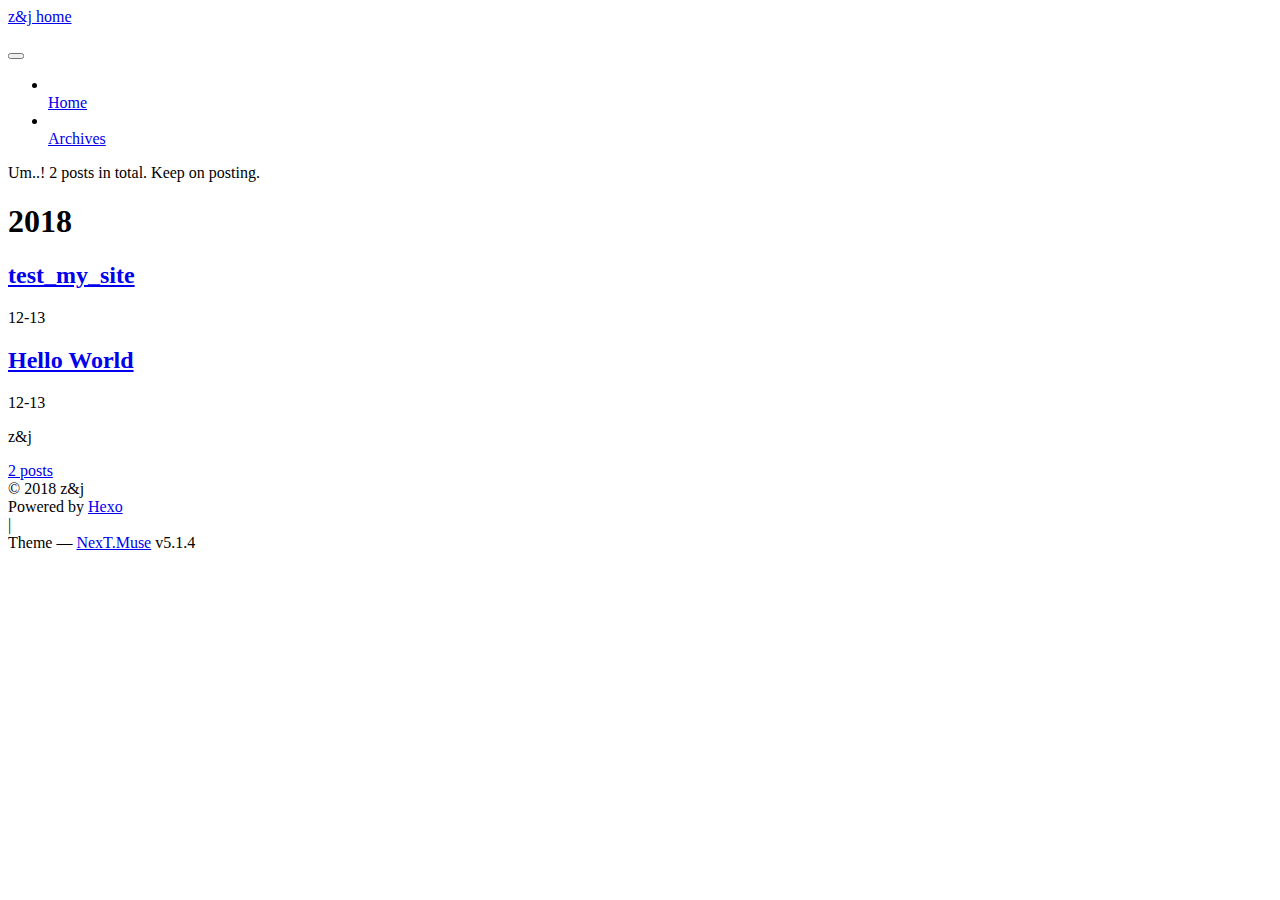
==== commit 8f7bd62b: "Site updated: 2018-12-13 16:34:21" ====
--- a/archives/index.html
+++ b/archives/index.html
@@ -80,12 +80,12 @@
 
 
 <meta property="og:type" content="website">
-<meta property="og:title" content="Hexo">
+<meta property="og:title" content="z&amp;j home">
 <meta property="og:url" content="https://codejkh.github.io/study_blog/archives/index.html">
-<meta property="og:site_name" content="Hexo">
+<meta property="og:site_name" content="z&amp;j home">
 <meta property="og:locale" content="default">
 <meta name="twitter:card" content="summary">
-<meta name="twitter:title" content="Hexo">
+<meta name="twitter:title" content="z&amp;j home">
 
 
 
@@ -121,7 +121,7 @@
 
 
 
-  <title>Archive | Hexo</title>
+  <title>Archive | z&j home</title>
   
 
 
@@ -151,7 +151,7 @@
     <div class="custom-logo-site-title">
       <a href="/study_blog/" class="brand" rel="start">
         <span class="logo-line-before"><i></i></span>
-        <span class="site-title">Hexo</span>
+        <span class="site-title">z&j home</span>
         <span class="logo-line-after"><i></i></span>
       </a>
     </div>
@@ -347,7 +347,7 @@
         <div class="site-overview">
           <div class="site-author motion-element" itemprop="author" itemscope="" itemtype="http://schema.org/Person">
             
-              <p class="site-author-name" itemprop="name">John Doe</p>
+              <p class="site-author-name" itemprop="name">z&j</p>
               <p class="site-description motion-element" itemprop="description"></p>
           </div>
 
@@ -403,7 +403,7 @@
   <span class="with-love">
     <i class="fa fa-user"></i>
   </span>
-  <span class="author" itemprop="copyrightHolder">John Doe</span>
+  <span class="author" itemprop="copyrightHolder">z&j</span>
 
   
 </div>
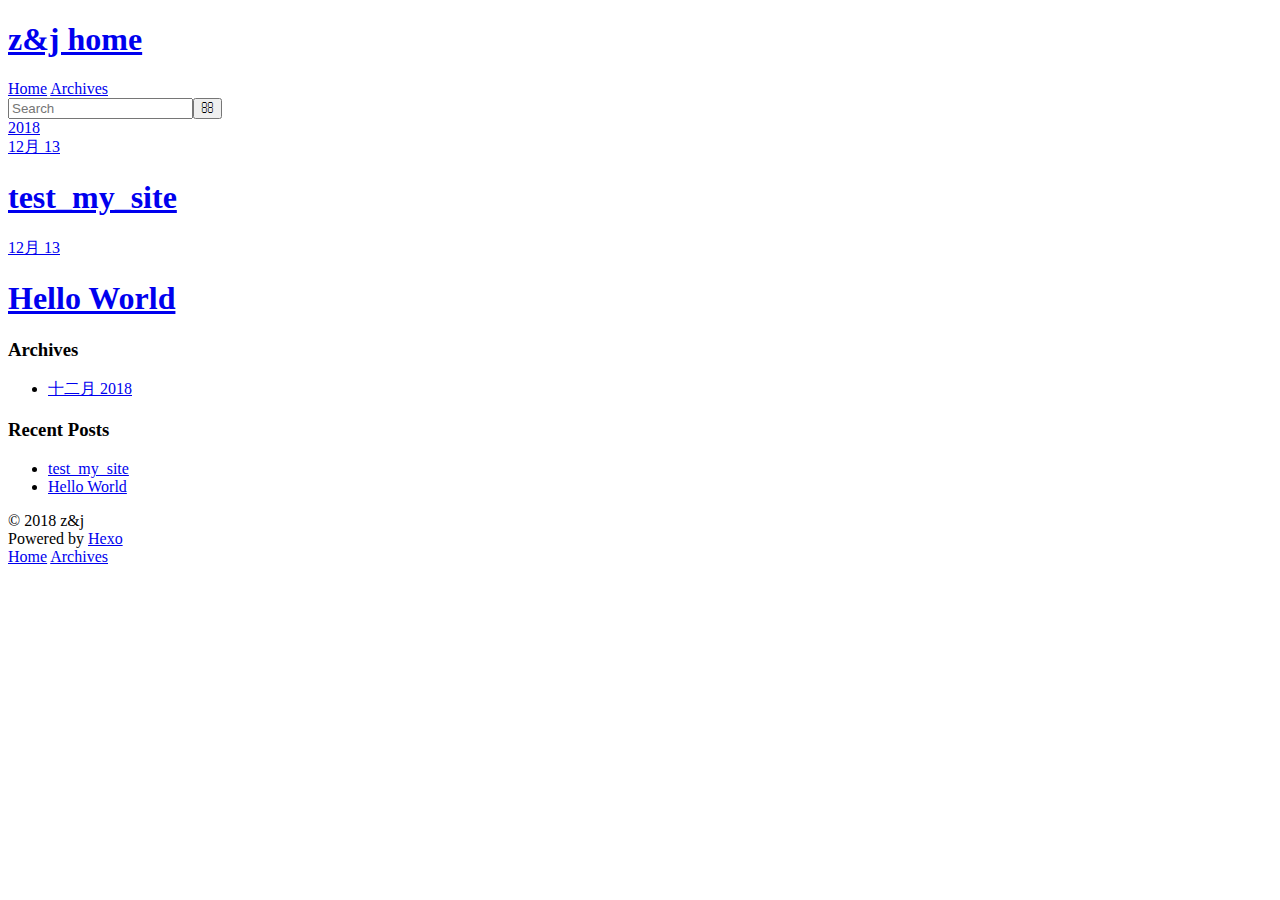
==== commit aa591e1c: "Site updated: 2018-12-13 17:13:29" ====
--- a/archives/index.html
+++ b/archives/index.html
@@ -1,584 +1,193 @@
 <!DOCTYPE html>
+<html>
+<head><meta name="generator" content="Hexo 3.8.0">
+  <meta charset="utf-8">
+  
+
+  
+  <title>Archives | z&amp;j home</title>
+  <meta name="viewport" content="width=device-width, initial-scale=1, maximum-scale=1">
+  <meta property="og:type" content="website">
+<meta property="og:title" content="z&amp;j home">
+<meta property="og:url" content="https://codejkh.github.io/study_blog/archives/index.html">
+<meta property="og:site_name" content="z&amp;j home">
+<meta property="og:locale" content="zh-cn">
+<meta name="twitter:card" content="summary">
+<meta name="twitter:title" content="z&amp;j home">
+  
+    <link rel="alternate" href="/study_blog/atom.xml" title="z&amp;j home" type="application/atom+xml">
+  
+  
+    <link rel="icon" href="/favicon.png">
+  
+  
+    <link href="//fonts.googleapis.com/css?family=Source+Code+Pro" rel="stylesheet" type="text/css">
+  
+  <link rel="stylesheet" href="/study_blog/css/style.css">
+</head>
+</html>
+<body>
+  <div id="container">
+    <div id="wrap">
+      <header id="header">
+  <div id="banner"></div>
+  <div id="header-outer" class="outer">
+    <div id="header-title" class="inner">
+      <h1 id="logo-wrap">
+        <a href="/study_blog/" id="logo">z&amp;j home</a>
+      </h1>
+      
+    </div>
+    <div id="header-inner" class="inner">
+      <nav id="main-nav">
+        <a id="main-nav-toggle" class="nav-icon"></a>
+        
+          <a class="main-nav-link" href="/study_blog/">Home</a>
+        
+          <a class="main-nav-link" href="/study_blog/archives">Archives</a>
+        
+      </nav>
+      <nav id="sub-nav">
+        
+          <a id="nav-rss-link" class="nav-icon" href="/study_blog/atom.xml" title="RSS Feed"></a>
+        
+        <a id="nav-search-btn" class="nav-icon" title="Search"></a>
+      </nav>
+      <div id="search-form-wrap">
+        <form action="//google.com/search" method="get" accept-charset="UTF-8" class="search-form"><input type="search" name="q" class="search-form-input" placeholder="Search"><button type="submit" class="search-form-submit">&#xF002;</button><input type="hidden" name="sitesearch" value="https://codejkh.github.io/study_blog"></form>
+      </div>
+    </div>
+  </div>
+</header>
+      <div class="outer">
+        <section id="main">
+  
+  
+    
+    
+      
+      
+      <section class="archives-wrap">
+        <div class="archive-year-wrap">
+          <a href="/study_blog/archives/2018" class="archive-year">2018</a>
+        </div>
+        <div class="archives">
+    
+    <article class="archive-article archive-type-post">
+  <div class="archive-article-inner">
+    <header class="archive-article-header">
+      <a href="/study_blog/2018/12/13/test-my-site/" class="archive-article-date">
+  <time datetime="2018-12-13T07:30:20.000Z" itemprop="datePublished">12月 13</time>
+</a>
+      
+  
+    <h1 itemprop="name">
+      <a class="archive-article-title" href="/study_blog/2018/12/13/test-my-site/">test_my_site</a>
+    </h1>
+  
+
+    </header>
+  </div>
+</article>
+  
+    
+    
+    <article class="archive-article archive-type-post">
+  <div class="archive-article-inner">
+    <header class="archive-article-header">
+      <a href="/study_blog/2018/12/13/hello-world/" class="archive-article-date">
+  <time datetime="2018-12-13T07:29:04.282Z" itemprop="datePublished">12月 13</time>
+</a>
+      
+  
+    <h1 itemprop="name">
+      <a class="archive-article-title" href="/study_blog/2018/12/13/hello-world/">Hello World</a>
+    </h1>
+  
+
+    </header>
+  </div>
+</article>
+  
+  
+    </div></section>
+  
+
+
+</section>
+        
+          <aside id="sidebar">
+  
+    
+
+  
+    
+
+  
+    
+  
+    
+  <div class="widget-wrap">
+    <h3 class="widget-title">Archives</h3>
+    <div class="widget">
+      <ul class="archive-list"><li class="archive-list-item"><a class="archive-list-link" href="/study_blog/archives/2018/12/">十二月 2018</a></li></ul>
+    </div>
+  </div>
+
+
+  
+    
+  <div class="widget-wrap">
+    <h3 class="widget-title">Recent Posts</h3>
+    <div class="widget">
+      <ul>
+        
+          <li>
+            <a href="/study_blog/2018/12/13/test-my-site/">test_my_site</a>
+          </li>
+        
+          <li>
+            <a href="/study_blog/2018/12/13/hello-world/">Hello World</a>
+          </li>
+        
+      </ul>
+    </div>
+  </div>
+
+  
+</aside>
+        
+      </div>
+      <footer id="footer">
+  
+  <div class="outer">
+    <div id="footer-info" class="inner">
+      &copy; 2018 z&amp;j<br>
+      Powered by <a href="http://hexo.io/" target="_blank">Hexo</a>
+    </div>
+  </div>
+</footer>
+    </div>
+    <nav id="mobile-nav">
+  
+    <a href="/study_blog/" class="mobile-nav-link">Home</a>
+  
+    <a href="/study_blog/archives" class="mobile-nav-link">Archives</a>
+  
+</nav>
+    
+
+<script src="//ajax.googleapis.com/ajax/libs/jquery/2.0.3/jquery.min.js"></script>
+
+
+  <link rel="stylesheet" href="/study_blog/fancybox/jquery.fancybox.css">
+  <script src="/study_blog/fancybox/jquery.fancybox.pack.js"></script>
+
+
+<script src="/study_blog/js/script.js"></script>
 
 
 
-  
-
-
-<html class="theme-next muse use-motion" lang="">
-<head><meta name="generator" content="Hexo 3.8.0">
-  <meta charset="UTF-8">
-<meta http-equiv="X-UA-Compatible" content="IE=edge">
-<meta name="viewport" content="width=device-width, initial-scale=1, maximum-scale=1">
-<meta name="theme-color" content="#222">
-
-
-
-
-
-
-
-
-
-<meta http-equiv="Cache-Control" content="no-transform">
-<meta http-equiv="Cache-Control" content="no-siteapp">
-
-
-
-
-
-
-
-
-
-
-
-
-
-
-
-
-  
-  
-  <link href="/study_blog/lib/fancybox/source/jquery.fancybox.css?v=2.1.5" rel="stylesheet" type="text/css">
-
-
-
-
-
-
-
-<link href="/study_blog/lib/font-awesome/css/font-awesome.min.css?v=4.6.2" rel="stylesheet" type="text/css">
-
-<link href="/study_blog/css/main.css?v=5.1.4" rel="stylesheet" type="text/css">
-
-
-  <link rel="apple-touch-icon" sizes="180x180" href="/study_blog/images/apple-touch-icon-next.png?v=5.1.4">
-
-
-  <link rel="icon" type="image/png" sizes="32x32" href="/study_blog/images/favicon-32x32-next.png?v=5.1.4">
-
-
-  <link rel="icon" type="image/png" sizes="16x16" href="/study_blog/images/favicon-16x16-next.png?v=5.1.4">
-
-
-  <link rel="mask-icon" href="/study_blog/images/logo.svg?v=5.1.4" color="#222">
-
-
-
-
-
-  <meta name="keywords" content="Hexo, NexT">
-
-
-
-
-
-
-
-
-
-
-<meta property="og:type" content="website">
-<meta property="og:title" content="z&amp;j home">
-<meta property="og:url" content="https://codejkh.github.io/study_blog/archives/index.html">
-<meta property="og:site_name" content="z&amp;j home">
-<meta property="og:locale" content="default">
-<meta name="twitter:card" content="summary">
-<meta name="twitter:title" content="z&amp;j home">
-
-
-
-<script type="text/javascript" id="hexo.configurations">
-  var NexT = window.NexT || {};
-  var CONFIG = {
-    root: '/study_blog/',
-    scheme: 'Muse',
-    version: '5.1.4',
-    sidebar: {"position":"left","display":"post","offset":12,"b2t":false,"scrollpercent":false,"onmobile":false},
-    fancybox: true,
-    tabs: true,
-    motion: {"enable":true,"async":false,"transition":{"post_block":"fadeIn","post_header":"slideDownIn","post_body":"slideDownIn","coll_header":"slideLeftIn","sidebar":"slideUpIn"}},
-    duoshuo: {
-      userId: '0',
-      author: 'Author'
-    },
-    algolia: {
-      applicationID: '',
-      apiKey: '',
-      indexName: '',
-      hits: {"per_page":10},
-      labels: {"input_placeholder":"Search for Posts","hits_empty":"We didn't find any results for the search: ${query}","hits_stats":"${hits} results found in ${time} ms"}
-    }
-  };
-</script>
-
-
-
-  <link rel="canonical" href="https://codejkh.github.io/study_blog/archives/">
-
-
-
-
-
-  <title>Archive | z&j home</title>
-  
-
-
-
-
-
-
-
-
-</head>
-
-<body itemscope="" itemtype="http://schema.org/WebPage" lang="default">
-
-  
-  
-    
-  
-
-  <div class="container sidebar-position-left page-archive">
-    <div class="headband"></div>
-
-    <header id="header" class="header" itemscope="" itemtype="http://schema.org/WPHeader">
-      <div class="header-inner"><div class="site-brand-wrapper">
-  <div class="site-meta ">
-    
-
-    <div class="custom-logo-site-title">
-      <a href="/study_blog/" class="brand" rel="start">
-        <span class="logo-line-before"><i></i></span>
-        <span class="site-title">z&j home</span>
-        <span class="logo-line-after"><i></i></span>
-      </a>
-    </div>
-      
-        <p class="site-subtitle"></p>
-      
   </div>
-
-  <div class="site-nav-toggle">
-    <button>
-      <span class="btn-bar"></span>
-      <span class="btn-bar"></span>
-      <span class="btn-bar"></span>
-    </button>
-  </div>
-</div>
-
-<nav class="site-nav">
-  
-
-  
-    <ul id="menu" class="menu">
-      
-        
-        <li class="menu-item menu-item-home">
-          <a href="/study_blog/" rel="section">
-            
-              <i class="menu-item-icon fa fa-fw fa-home"></i> <br>
-            
-            Home
-          </a>
-        </li>
-      
-        
-        <li class="menu-item menu-item-archives">
-          <a href="/study_blog/archives/" rel="section">
-            
-              <i class="menu-item-icon fa fa-fw fa-archive"></i> <br>
-            
-            Archives
-          </a>
-        </li>
-      
-
-      
-    </ul>
-  
-
-  
-</nav>
-
-
-
- </div>
-    </header>
-
-    <main id="main" class="main">
-      <div class="main-inner">
-        <div class="content-wrap">
-          <div id="content" class="content">
-            
-
-  
-  
-  
-  <div class="post-block archive">
-    <div id="posts" class="posts-collapse">
-      <span class="archive-move-on"></span>
-
-      <span class="archive-page-counter">
-        
-        
-        
-          
-        
-        Um..! 2 posts in total. Keep on posting.
-      </span>
-
-      
-
-        
-        
-        
-
-        
-          
-          <div class="collection-title">
-            <h1 class="archive-year" id="archive-year-2018">2018</h1>
-          </div>
-        
-        
-
-        
-
-  <article class="post post-type-normal" itemscope="" itemtype="http://schema.org/Article">
-    <header class="post-header">
-
-      <h2 class="post-title">
-        
-            <a class="post-title-link" href="/study_blog/2018/12/13/test-my-site/" itemprop="url">
-              
-                <span itemprop="name">test_my_site</span>
-              
-            </a>
-        
-      </h2>
-
-      <div class="post-meta">
-        <time class="post-time" itemprop="dateCreated" datetime="2018-12-13T15:30:20+08:00" content="2018-12-13">
-          12-13
-        </time>
-      </div>
-
-    </header>
-  </article>
-
-
-
-      
-
-        
-        
-        
-
-        
-        
-
-        
-
-  <article class="post post-type-normal" itemscope="" itemtype="http://schema.org/Article">
-    <header class="post-header">
-
-      <h2 class="post-title">
-        
-            <a class="post-title-link" href="/study_blog/2018/12/13/hello-world/" itemprop="url">
-              
-                <span itemprop="name">Hello World</span>
-              
-            </a>
-        
-      </h2>
-
-      <div class="post-meta">
-        <time class="post-time" itemprop="dateCreated" datetime="2018-12-13T15:29:04+08:00" content="2018-12-13">
-          12-13
-        </time>
-      </div>
-
-    </header>
-  </article>
-
-
-
-      
-
-    </div>
-  </div>
-  
-  
-  
-
-  
-
-
-
-          </div>
-          
-
-
-          
-
-        </div>
-        
-          
-  
-  <div class="sidebar-toggle">
-    <div class="sidebar-toggle-line-wrap">
-      <span class="sidebar-toggle-line sidebar-toggle-line-first"></span>
-      <span class="sidebar-toggle-line sidebar-toggle-line-middle"></span>
-      <span class="sidebar-toggle-line sidebar-toggle-line-last"></span>
-    </div>
-  </div>
-
-  <aside id="sidebar" class="sidebar">
-    
-    <div class="sidebar-inner">
-
-      
-
-      
-
-      <section class="site-overview-wrap sidebar-panel sidebar-panel-active">
-        <div class="site-overview">
-          <div class="site-author motion-element" itemprop="author" itemscope="" itemtype="http://schema.org/Person">
-            
-              <p class="site-author-name" itemprop="name">z&j</p>
-              <p class="site-description motion-element" itemprop="description"></p>
-          </div>
-
-          <nav class="site-state motion-element">
-
-            
-              <div class="site-state-item site-state-posts">
-              
-                <a href="/study_blog/archives/">
-              
-                  <span class="site-state-item-count">2</span>
-                  <span class="site-state-item-name">posts</span>
-                </a>
-              </div>
-            
-
-            
-
-            
-
-          </nav>
-
-          
-
-          
-
-          
-          
-
-          
-          
-
-          
-
-        </div>
-      </section>
-
-      
-
-      
-
-    </div>
-  </aside>
-
-
-        
-      </div>
-    </main>
-
-    <footer id="footer" class="footer">
-      <div class="footer-inner">
-        <div class="copyright">&copy; <span itemprop="copyrightYear">2018</span>
-  <span class="with-love">
-    <i class="fa fa-user"></i>
-  </span>
-  <span class="author" itemprop="copyrightHolder">z&j</span>
-
-  
-</div>
-
-
-  <div class="powered-by">Powered by <a class="theme-link" target="_blank" href="https://hexo.io">Hexo</a></div>
-
-
-
-  <span class="post-meta-divider">|</span>
-
-
-
-  <div class="theme-info">Theme &mdash; <a class="theme-link" target="_blank" href="https://github.com/iissnan/hexo-theme-next">NexT.Muse</a> v5.1.4</div>
-
-
-
-
-        
-
-
-
-
-
-
-
-        
-      </div>
-    </footer>
-
-    
-      <div class="back-to-top">
-        <i class="fa fa-arrow-up"></i>
-        
-      </div>
-    
-
-    
-
-  </div>
-
-  
-
-<script type="text/javascript">
-  if (Object.prototype.toString.call(window.Promise) !== '[object Function]') {
-    window.Promise = null;
-  }
-</script>
-
-
-
-
-
-
-
-
-
-  
-
-
-
-
-
-
-
-
-
-
-
-
-  
-  
-    <script type="text/javascript" src="/study_blog/lib/jquery/index.js?v=2.1.3"></script>
-  
-
-  
-  
-    <script type="text/javascript" src="/study_blog/lib/fastclick/lib/fastclick.min.js?v=1.0.6"></script>
-  
-
-  
-  
-    <script type="text/javascript" src="/study_blog/lib/jquery_lazyload/jquery.lazyload.js?v=1.9.7"></script>
-  
-
-  
-  
-    <script type="text/javascript" src="/study_blog/lib/velocity/velocity.min.js?v=1.2.1"></script>
-  
-
-  
-  
-    <script type="text/javascript" src="/study_blog/lib/velocity/velocity.ui.min.js?v=1.2.1"></script>
-  
-
-  
-  
-    <script type="text/javascript" src="/study_blog/lib/fancybox/source/jquery.fancybox.pack.js?v=2.1.5"></script>
-  
-
-
-  
-
-
-  <script type="text/javascript" src="/study_blog/js/src/utils.js?v=5.1.4"></script>
-
-  <script type="text/javascript" src="/study_blog/js/src/motion.js?v=5.1.4"></script>
-
-
-
-  
-  
-
-  
-
-  
-
-
-  <script type="text/javascript" src="/study_blog/js/src/bootstrap.js?v=5.1.4"></script>
-
-
-
-  
-
-
-  
-
-
-
-
-	
-
-
-
-
-
-  
-
-
-
-
-
-  
-
-
-
-
-
-
-
-
-
-
-
-
-  
-
-
-
-
-
-  
-
-  
-
-  
-
-  
-  
-
-  
-
-  
-
-  
-
 </body>
-</html>
+</html>